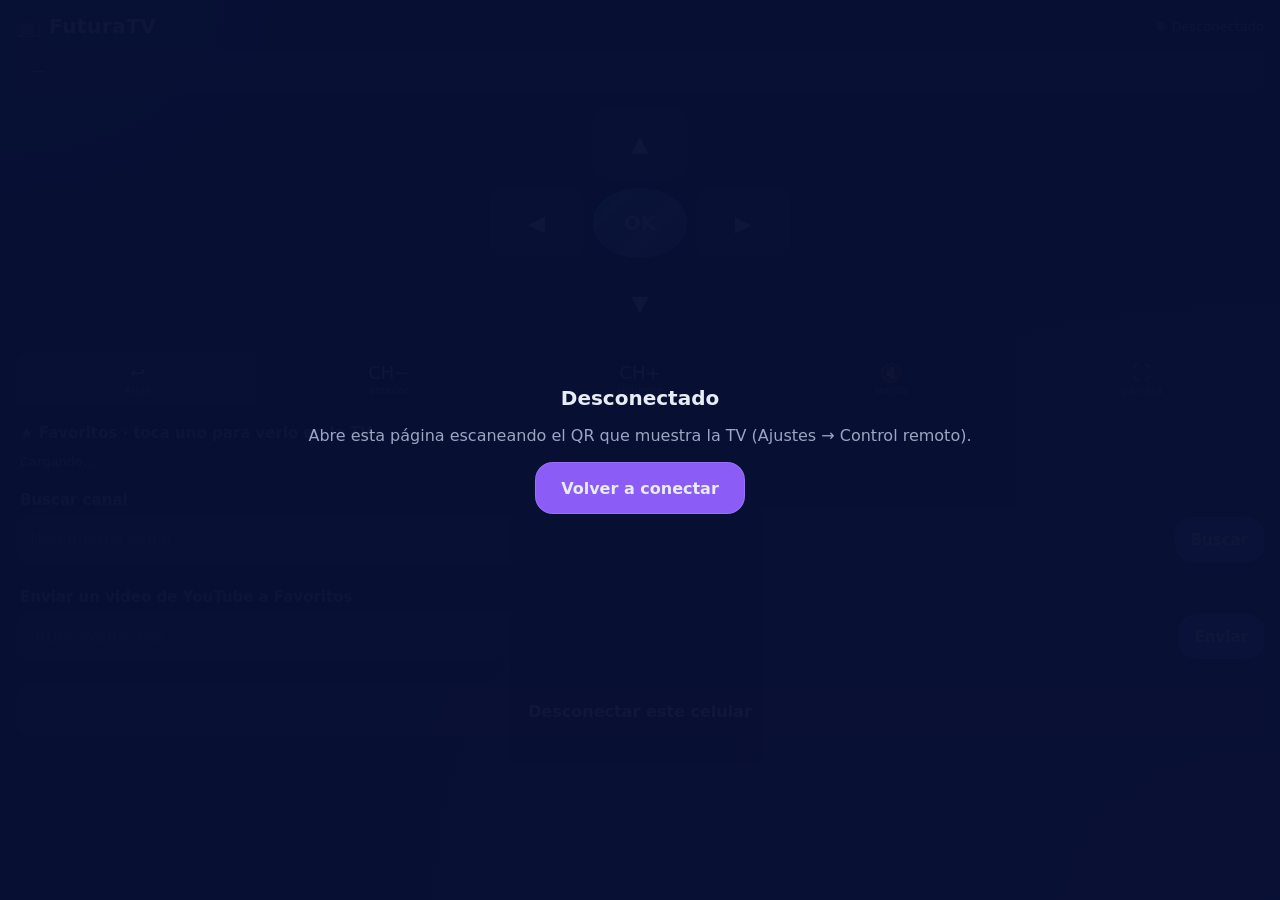
==== app/remote.html @ 281ee2f7 "Fase 1 de 2.4.0: control remoto desde el celular (misma red Wi-Fi, código QR, con desconexión) - Aju" ====
<!doctype html>
<html lang="es">
<head>
<meta charset="utf-8">
<meta name="viewport" content="width=device-width,initial-scale=1,maximum-scale=1,viewport-fit=cover">
<meta name="theme-color" content="#081033">
<title>FuturaTV · Control remoto</title>
<style>
  :root { --bg: #081033; --card: #121a3a; --line: rgba(255,255,255,.12); --txt: #e8ecf5; --mut: #9aa6c2; --acc: #8b5cf6; --cy: #22d3ee; }
  * { box-sizing: border-box; -webkit-tap-highlight-color: transparent; }
  html, body { margin: 0; background: var(--bg); color: var(--txt); font-family: system-ui, -apple-system, Roboto, sans-serif; }
  body { padding: calc(env(safe-area-inset-top) + 14px) 16px calc(env(safe-area-inset-bottom) + 24px);
    background-image: radial-gradient(ellipse at 0% 0%, #0b3a5c 0%, transparent 50%), radial-gradient(ellipse at 100% 100%, #3b1670 0%, transparent 55%);
    min-height: 100vh; }
  header { display: flex; align-items: center; justify-content: space-between; gap: 10px; }
  header b { font-size: 20px; letter-spacing: .5px; }
  #st { font-size: 13px; color: var(--mut); display: flex; align-items: center; gap: 6px; }
  #st i { width: 9px; height: 9px; border-radius: 50%; background: #64748b; display: inline-block; }
  #st.on i { background: #22c55e; box-shadow: 0 0 8px #22c55e; }
  #now { margin: 12px 0 16px; padding: 12px 14px; border-radius: 14px; background: var(--card); box-shadow: inset 0 0 0 1px var(--line);
    font-size: 15px; color: var(--mut); white-space: nowrap; overflow: hidden; text-overflow: ellipsis; }
  #now b { color: var(--txt); }
  .pad { display: grid; grid-template-columns: repeat(3, 1fr); gap: 10px; max-width: 300px; margin: 0 auto 14px; }
  .pad button, .row button, .btn { border: 0; color: var(--txt); background: var(--card); box-shadow: inset 0 0 0 1px var(--line);
    border-radius: 18px; font: inherit; font-size: 22px; height: 70px; touch-action: manipulation; user-select: none; }
  .pad button:active, .row button:active, .btn:active, .item:active { transform: scale(.94); background: #1d2756; }
  .pad .ok { background: linear-gradient(135deg, rgba(34,211,238,.75), rgba(139,92,246,.85)); font-weight: 800; font-size: 20px; border-radius: 50%; }
  .pad .sp { visibility: hidden; }
  .row { display: grid; grid-template-columns: repeat(5, 1fr); gap: 8px; margin-bottom: 18px; }
  .row button { height: 54px; font-size: 18px; border-radius: 14px; }
  .row button small { display: block; font-size: 10px; color: var(--mut); margin-top: 2px; }
  h3 { font-size: 15px; color: var(--mut); margin: 18px 4px 8px; font-weight: 600; }
  .list { display: grid; gap: 8px; }
  .item { display: flex; align-items: center; gap: 10px; padding: 12px 14px; border-radius: 14px; background: var(--card);
    box-shadow: inset 0 0 0 1px var(--line); font-size: 15px; border: 0; color: var(--txt); text-align: left; font-family: inherit; width: 100%; }
  .item.now { box-shadow: inset 0 0 0 2px var(--cy); }
  .item span { flex: 1; overflow: hidden; text-overflow: ellipsis; white-space: nowrap; }
  .item em { font-style: normal; font-size: 12px; color: var(--mut); }
  .empty { color: var(--mut); font-size: 13px; padding: 4px; }
  .field { display: flex; gap: 8px; }
  .field input { flex: 1; min-width: 0; font: inherit; font-size: 16px; padding: 13px 14px; border-radius: 14px; border: 0;
    background: var(--card); color: #fff; box-shadow: inset 0 0 0 1px var(--line); }
  .field .btn { height: auto; font-size: 15px; font-weight: 700; padding: 0 16px; background: var(--acc); }
  .bye { margin-top: 26px; width: 100%; height: 52px; font-size: 16px; font-weight: 700; color: #fecaca; background: rgba(239,68,68,.15);
    box-shadow: inset 0 0 0 1px rgba(239,68,68,.45); }
  .off { position: fixed; inset: 0; z-index: 9; display: flex; flex-direction: column; align-items: center; justify-content: center; gap: 14px;
    background: rgba(8,16,51,.97); padding: 30px; text-align: center; }
  .off p { color: var(--mut); margin: 0; line-height: 1.5; }
  .off .btn { height: 52px; padding: 0 26px; font-size: 16px; font-weight: 700; background: var(--acc); }
  .hidden { display: none !important; }
  .toast { position: fixed; left: 50%; bottom: calc(env(safe-area-inset-bottom) + 20px); transform: translateX(-50%); background: #fff; color: #0b0f1a;
    padding: 10px 16px; border-radius: 12px; font-size: 14px; opacity: 0; transition: opacity .25s; pointer-events: none; max-width: 90vw; }
  .toast.show { opacity: 1; }
</style>
</head>
<body>
  <header><b>📺 FuturaTV</b><span id="st"><i></i><span id="stTxt">Conectando…</span></span></header>
  <div id="now">—</div>

  <section class="pad">
    <button class="sp"></button><button data-k="up" aria-label="Arriba">▲</button><button class="sp"></button>
    <button data-k="left" aria-label="Izquierda">◀</button><button class="ok" data-k="ok">OK</button><button data-k="right" aria-label="Derecha">▶</button>
    <button class="sp"></button><button data-k="down" aria-label="Abajo">▼</button><button class="sp"></button>
  </section>
  <section class="row">
    <button data-k="back">↩<small>Atrás</small></button>
    <button data-c="ch" data-v="-1">CH−<small>anterior</small></button>
    <button data-c="ch" data-v="1">CH+<small>siguiente</small></button>
    <button data-c="mute" id="muteBtn">🔇<small>sonido</small></button>
    <button data-c="screen">⛶<small>pantalla</small></button>
  </section>

  <h3>★ Favoritos · toca uno para verlo en la TV</h3>
  <div class="list" id="favs"><div class="empty">Cargando…</div></div>

  <h3>Buscar canal</h3>
  <div class="field"><input id="q" placeholder="Nombre del canal" autocomplete="off"><button class="btn" id="qs">Buscar</button></div>
  <div class="list" id="res" style="margin-top:8px"></div>

  <h3>Enviar un video de YouTube a Favoritos</h3>
  <div class="field"><input id="yt" placeholder="https://youtu.be/..." autocomplete="off"><button class="btn" id="ys">Enviar</button></div>

  <button class="btn bye" id="bye">Desconectar este celular</button>

  <div class="off hidden" id="off">
    <b style="font-size:20px">Desconectado</b>
    <p id="offTxt">Este celular ya no controla la TV.</p>
    <button class="btn" id="re">Volver a conectar</button>
  </div>
  <div class="toast" id="toast"></div>

<script>
(function () {
  var $ = function (id) { return document.getElementById(id); };
  var k = new URLSearchParams(location.search).get('k') || '';
  var KEY = 'ftv-sid-' + k, sid = '', last = '', manualOff = false, poll = null, tt = null;
  try { sid = localStorage.getItem(KEY) || ''; } catch (e) { }

  function toast(t) { var el = $('toast'); el.textContent = t; el.classList.add('show'); clearTimeout(tt); tt = setTimeout(function () { el.classList.remove('show'); }, 1800); }
  function post(path, data) {
    var b = Object.keys(data).map(function (n) { return n + '=' + encodeURIComponent(data[n]); }).join('&');
    return fetch(path, { method: 'POST', headers: { 'Content-Type': 'application/x-www-form-urlencoded' }, body: b, cache: 'no-store' })
      .then(function (r) { return r.text(); });
  }
  function setOn(on, txt) { $('st').classList.toggle('on', on); $('stTxt').textContent = txt; }
  function showOff(txt) {
    $('off').classList.remove('hidden'); $('offTxt').textContent = txt; setOn(false, 'Desconectado');
    clearInterval(poll); poll = null;
  }
  function hello() {
    return post('/hello', { k: k }).then(function (t) {
      if (t === 'NOK' || !t) { sid = ''; showOff('La TV cambió el código o desconectó los celulares. Escanea de nuevo el QR en la TV (Ajustes → Control remoto).'); return false; }
      sid = t.trim(); try { localStorage.setItem(KEY, sid); } catch (e) { }
      $('off').classList.add('hidden'); setOn(true, 'Conectado'); startPoll(); return true;
    }).catch(function () { setOn(false, 'Sin conexión con la TV'); return false; });
  }
  function cmd(c, v) {
    if (navigator.vibrate) navigator.vibrate(12);
    if (!sid) { hello(); return; }
    post('/cmd', { sid: sid, c: c, v: v == null ? '' : v }).then(function (t) {
      if (t === 'DESCONECTADO') hello().then(function (ok) { if (ok) post('/cmd', { sid: sid, c: c, v: v == null ? '' : v }); });
    }).catch(function () { setOn(false, 'Sin conexión con la TV (¿mismo Wi-Fi?)'); });
  }
  function item(name, sub, on, onClick) {
    var b = document.createElement('button'); b.className = 'item' + (on ? ' now' : '');
    var s = document.createElement('span'); s.textContent = name; b.appendChild(s);
    if (sub) { var e = document.createElement('em'); e.textContent = sub; b.appendChild(e); }
    b.addEventListener('click', onClick); return b;
  }
  function render(st) {
    $('now').innerHTML = st.now ? 'En la TV: <b></b>' : 'En la TV: sin canal puesto';
    if (st.now) $('now').querySelector('b').textContent = st.now + (st.mode === 'pip' ? ' (ventana chica)' : '');
    $('muteBtn').firstChild.textContent = st.muted ? '🔇' : '🔊';
    var f = $('favs'); f.innerHTML = '';
    (st.favs || []).forEach(function (n, i) { f.appendChild(item(n.name, n.yt ? 'YouTube' : '', n.name === st.now, function () { cmd('play', i); toast('▶ ' + n.name); })); });
    if (!(st.favs || []).length) f.innerHTML = '<div class="empty">No hay favoritos en la TV.</div>';
    var r = $('res'); r.innerHTML = '';
    (st.res || []).forEach(function (n, i) { r.appendChild(item(n, '', n === st.now, function () { cmd('playres', i); toast('▶ ' + n); })); });
  }
  function startPoll() {
    if (poll) return;
    var tick = function () {
      if (!sid) return;
      fetch('/state?sid=' + encodeURIComponent(sid), { cache: 'no-store' }).then(function (r) { return r.text(); }).then(function (t) {
        if (t === '"DESCONECTADO"') { if (!manualOff) hello(); return; }
        setOn(true, 'Conectado');
        if (t !== last) { last = t; try { render(JSON.parse(t)); } catch (e) { } }
      }).catch(function () { setOn(false, 'Sin conexión con la TV (¿mismo Wi-Fi?)'); });
    };
    tick(); poll = setInterval(tick, 2000);
  }

  Array.prototype.forEach.call(document.querySelectorAll('[data-k]'), function (b) { b.addEventListener('click', function () { cmd('key', b.getAttribute('data-k')); }); });
  Array.prototype.forEach.call(document.querySelectorAll('[data-c]'), function (b) { b.addEventListener('click', function () { cmd(b.getAttribute('data-c'), b.getAttribute('data-v')); }); });
  $('qs').addEventListener('click', function () { var q = $('q').value.trim(); if (q) { cmd('search', q); toast('Buscando «' + q + '» en la TV…'); } });
  $('q').addEventListener('keydown', function (e) { if (e.key === 'Enter') $('qs').click(); });
  $('ys').addEventListener('click', function () {
    var u = $('yt').value.trim(); if (!u) { toast('Pega un enlace primero'); return; }
    cmd('yt', u); $('yt').value = ''; toast('Enviado: míralo en Favoritos de la TV');
  });
  $('bye').addEventListener('click', function () {
    manualOff = true;
    post('/bye', { sid: sid }).catch(function () { });
    sid = ''; try { localStorage.removeItem(KEY); } catch (e) { }
    showOff('Este celular ya no controla la TV.');
  });
  $('re').addEventListener('click', function () { manualOff = false; hello(); });

  if (!k) showOff('Abre esta página escaneando el QR que muestra la TV (Ajustes → Control remoto).');
  else if (sid) startPoll(); else hello();
})();
</script>
</body>
</html>
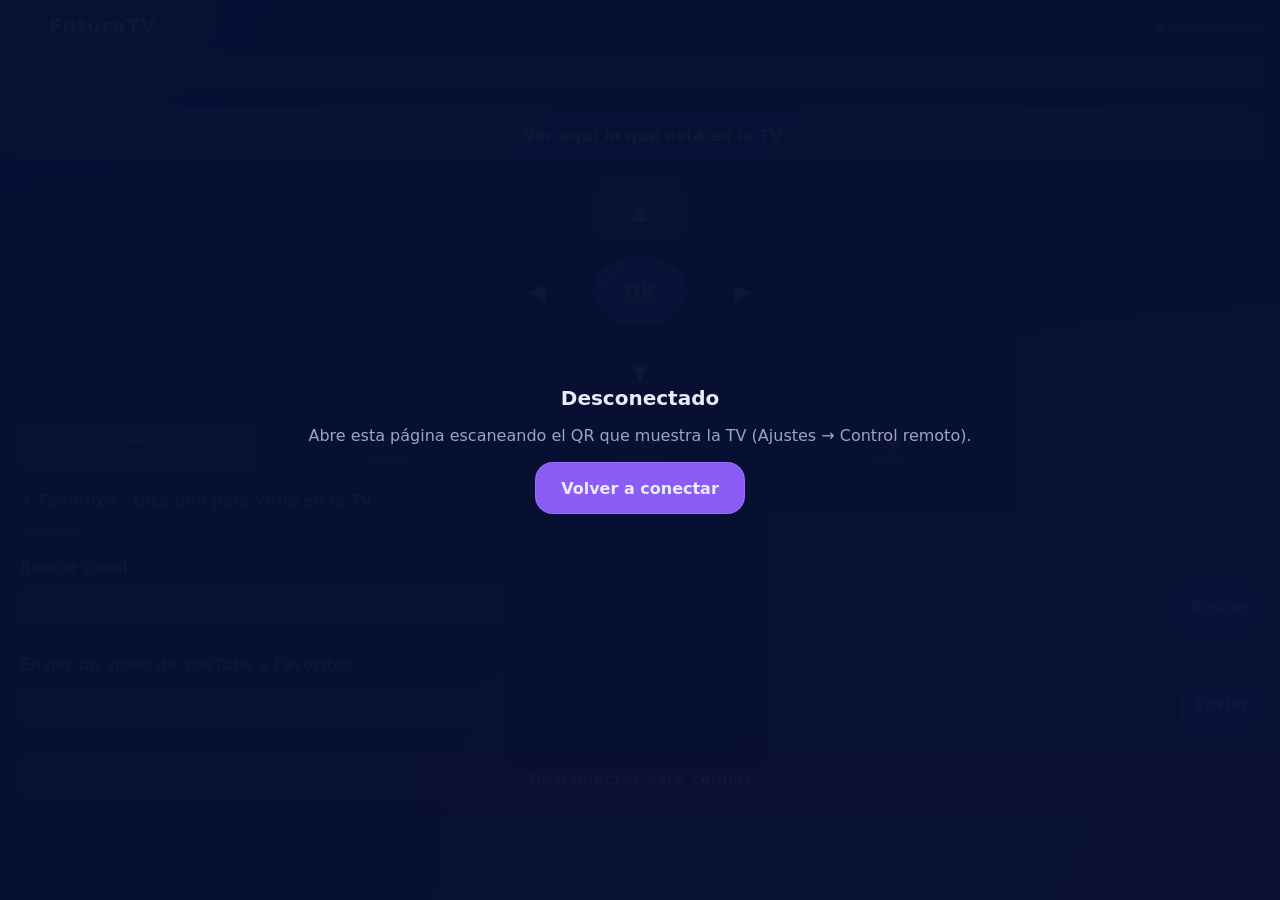
==== commit 3c5f2997: "Fase 1 de 2.4.1: ver en el celular lo que está en la TV (la TV retransmite el canal por Wi-Fi solo a" ====
--- a/app/remote.html
+++ b/app/remote.html
@@ -47,6 +47,12 @@
     background: rgba(8,16,51,.97); padding: 30px; text-align: center; }
   .off p { color: var(--mut); margin: 0; line-height: 1.5; }
   .off .btn { height: 52px; padding: 0 26px; font-size: 16px; font-weight: 700; background: var(--acc); }
+  .watch { width: 100%; height: 54px; margin-bottom: 14px; font-size: 16px; font-weight: 700;
+    background: linear-gradient(135deg, rgba(34,211,238,.35), rgba(139,92,246,.45)); }
+  .vbox { margin-bottom: 16px; border-radius: 16px; overflow: hidden; background: #000; box-shadow: 0 0 0 2px rgba(255,255,255,.18); }
+  .vbox video { display: block; width: 100%; aspect-ratio: 16 / 9; background: #000; }
+  .vbox .vbar { display: flex; justify-content: space-between; align-items: center; gap: 8px; padding: 8px 10px; background: var(--card); font-size: 13px; color: var(--mut); }
+  .vbox .vbar button { border: 0; border-radius: 10px; padding: 8px 12px; font: inherit; font-size: 13px; color: #fecaca; background: rgba(239,68,68,.18); }
   .hidden { display: none !important; }
   .toast { position: fixed; left: 50%; bottom: calc(env(safe-area-inset-bottom) + 20px); transform: translateX(-50%); background: #fff; color: #0b0f1a;
     padding: 10px 16px; border-radius: 12px; font-size: 14px; opacity: 0; transition: opacity .25s; pointer-events: none; max-width: 90vw; }
@@ -56,6 +62,11 @@
 <body>
   <header><b>📺 FuturaTV</b><span id="st"><i></i><span id="stTxt">Conectando…</span></span></header>
   <div id="now">—</div>
+  <button class="btn watch" id="watchBtn">📺 Ver aquí lo que está en la TV</button>
+  <div class="vbox hidden" id="vbox">
+    <video id="pv" playsinline controls></video>
+    <div class="vbar"><span id="vinfo">Mismo canal que la TV · cambia solo</span><button id="watchOff">Dejar de ver</button></div>
+  </div>
 
   <section class="pad">
     <button class="sp"></button><button data-k="up" aria-label="Arriba">▲</button><button class="sp"></button>
@@ -94,6 +105,7 @@
   var $ = function (id) { return document.getElementById(id); };
   var k = new URLSearchParams(location.search).get('k') || '';
   var KEY = 'ftv-sid-' + k, sid = '', last = '', manualOff = false, poll = null, tt = null;
+  var watching = false, curUrl = '', hlsP = null, lastSt = {};
   try { sid = localStorage.getItem(KEY) || ''; } catch (e) { }
 
   function toast(t) { var el = $('toast'); el.textContent = t; el.classList.add('show'); clearTimeout(tt); tt = setTimeout(function () { el.classList.remove('show'); }, 1800); }
@@ -104,6 +116,7 @@
   }
   function setOn(on, txt) { $('st').classList.toggle('on', on); $('stTxt').textContent = txt; }
   function showOff(txt) {
+    if (typeof stopWatch === 'function') { watching = false; stopWatch(); }
     $('off').classList.remove('hidden'); $('offTxt').textContent = txt; setOn(false, 'Desconectado');
     clearInterval(poll); poll = null;
   }
@@ -111,6 +124,7 @@
     return post('/hello', { k: k }).then(function (t) {
       if (t === 'NOK' || !t) { sid = ''; showOff('La TV cambió el código o desconectó los celulares. Escanea de nuevo el QR en la TV (Ajustes → Control remoto).'); return false; }
       sid = t.trim(); try { localStorage.setItem(KEY, sid); } catch (e) { }
+      if (watching) { curUrl = ''; syncWatch(lastSt); }     // nueva sesión: el video vuelve a pedirse con ella
       $('off').classList.add('hidden'); setOn(true, 'Conectado'); startPoll(); return true;
     }).catch(function () { setOn(false, 'Sin conexión con la TV'); return false; });
   }
@@ -127,7 +141,43 @@
     if (sub) { var e = document.createElement('em'); e.textContent = sub; b.appendChild(e); }
     b.addEventListener('click', onClick); return b;
   }
+  // ---------- Ver la TV en el celular: el mismo canal, reenviado por la TV (sigue los cambios de canal) ----------
+  function loadHls(cb) {
+    if (window.Hls) { cb(); return; }
+    var sc = document.createElement('script'); sc.src = '/lib/hls.min.js'; sc.onload = cb;
+    sc.onerror = function () { toast('No se pudo cargar el reproductor'); }; document.head.appendChild(sc);
+  }
+  function stopWatch() {
+    if (hlsP) { try { hlsP.destroy(); } catch (e) { } hlsP = null; }
+    var v = $('pv'); v.removeAttribute('src'); try { v.load(); } catch (e) { }
+    curUrl = '';
+  }
+  function playUrl(u) {
+    stopWatch(); curUrl = u;
+    var v = $('pv'), src = '/p?sid=' + encodeURIComponent(sid) + '&u=' + encodeURIComponent(u);
+    if (window.Hls && window.Hls.isSupported()) {
+      hlsP = new window.Hls({ capLevelToPlayerSize: true, maxBufferLength: 15, backBufferLength: 10 });
+      hlsP.loadSource(src); hlsP.attachMedia(v);
+      hlsP.on(window.Hls.Events.ERROR, function (_, d) { if (d.fatal) $('vinfo').textContent = 'Este canal no se puede ver en el celular ahora'; });
+    } else v.src = src;                                   // iPhone: lo reproduce el propio navegador
+    var p = v.play(); if (p && p.catch) p.catch(function () { });
+    $('vinfo').textContent = 'Mismo canal que la TV · cambia solo';
+  }
+  function syncWatch(st) {
+    if (!watching) return;
+    if (!st.nowUrl) { if (curUrl) stopWatch(); $('vinfo').textContent = 'La TV no tiene un canal puesto'; return; }
+    if (st.nowUrl !== curUrl) playUrl(st.nowUrl);
+  }
+  $('watchBtn').addEventListener('click', function () {
+    watching = true; $('vbox').classList.remove('hidden'); $('watchBtn').classList.add('hidden');
+    loadHls(function () { syncWatch(lastSt); });
+  });
+  $('watchOff').addEventListener('click', function () {
+    watching = false; stopWatch(); $('vbox').classList.add('hidden'); $('watchBtn').classList.remove('hidden');
+  });
+
   function render(st) {
+    lastSt = st; syncWatch(st);
     $('now').innerHTML = st.now ? 'En la TV: <b></b>' : 'En la TV: sin canal puesto';
     if (st.now) $('now').querySelector('b').textContent = st.now + (st.mode === 'pip' ? ' (ventana chica)' : '');
     $('muteBtn').firstChild.textContent = st.muted ? '🔇' : '🔊';
@@ -162,6 +212,7 @@
     manualOff = true;
     post('/bye', { sid: sid }).catch(function () { });
     sid = ''; try { localStorage.removeItem(KEY); } catch (e) { }
+    watching = false; stopWatch();
     showOff('Este celular ya no controla la TV.');
   });
   $('re').addEventListener('click', function () { manualOff = false; hello(); });
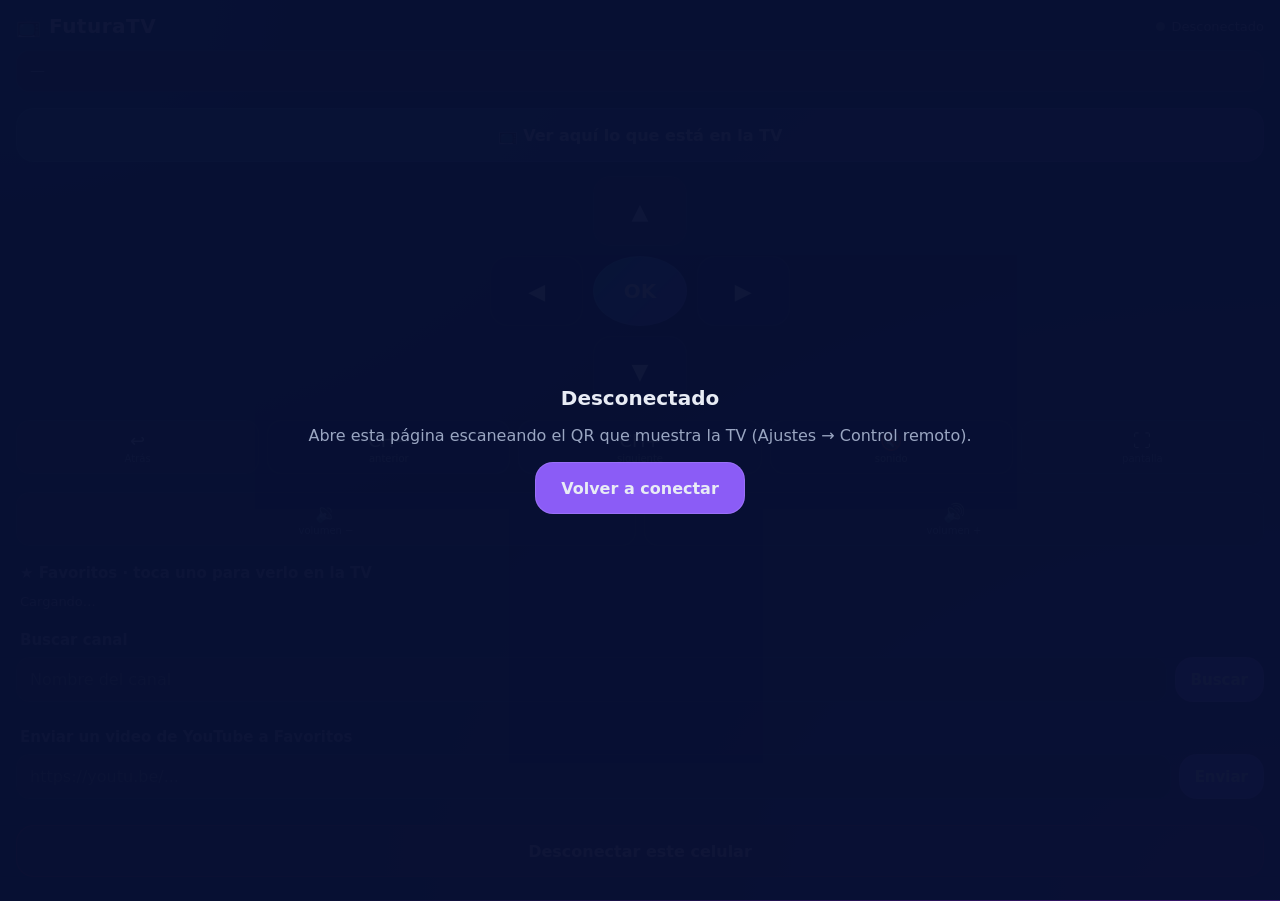
==== commit 64f10e56: "Fase 1 de 2.5.0: la app FuturaTV del celular se conecta con la TV (busca la TV en el Wi-Fi + código " ====
--- a/app/remote.html
+++ b/app/remote.html
@@ -53,6 +53,8 @@
   .vbox video { display: block; width: 100%; aspect-ratio: 16 / 9; background: #000; }
   .vbox .vbar { display: flex; justify-content: space-between; align-items: center; gap: 8px; padding: 8px 10px; background: var(--card); font-size: 13px; color: var(--mut); }
   .vbox .vbar button { border: 0; border-radius: 10px; padding: 8px 12px; font: inherit; font-size: 13px; color: #fecaca; background: rgba(239,68,68,.18); }
+  .row.vol { grid-template-columns: 1fr 1fr; }
+  .copyfav { width: 100%; height: 50px; margin-top: 10px; font-size: 15px; font-weight: 700; background: rgba(139,92,246,.35); }
   .hidden { display: none !important; }
   .toast { position: fixed; left: 50%; bottom: calc(env(safe-area-inset-bottom) + 20px); transform: translateX(-50%); background: #fff; color: #0b0f1a;
     padding: 10px 16px; border-radius: 12px; font-size: 14px; opacity: 0; transition: opacity .25s; pointer-events: none; max-width: 90vw; }
@@ -80,6 +82,16 @@
     <button data-c="mute" id="muteBtn">🔇<small>sonido</small></button>
     <button data-c="screen">⛶<small>pantalla</small></button>
   </section>
+  <section class="row vol">
+    <button data-c="vol" data-v="-1">🔉<small>volumen −</small></button>
+    <button data-c="vol" data-v="1">🔊<small>volumen +</small></button>
+  </section>
+
+  <div class="hidden" id="mineBox">
+    <h3>📱 Mis favoritos del celular · toca uno para verlo en la TV</h3>
+    <div class="list" id="mine"></div>
+    <button class="btn copyfav" id="copyFav">★ Copiar mis favoritos a la TV</button>
+  </div>
 
   <h3>★ Favoritos · toca uno para verlo en la TV</h3>
   <div class="list" id="favs"><div class="empty">Cargando…</div></div>
@@ -177,7 +189,7 @@
   });
 
   function render(st) {
-    lastSt = st; syncWatch(st);
+    lastSt = st; syncWatch(st); if (mine.length) renderMine();
     $('now').innerHTML = st.now ? 'En la TV: <b></b>' : 'En la TV: sin canal puesto';
     if (st.now) $('now').querySelector('b').textContent = st.now + (st.mode === 'pip' ? ' (ventana chica)' : '');
     $('muteBtn').firstChild.textContent = st.muted ? '🔇' : '🔊';
@@ -214,8 +226,31 @@
     sid = ''; try { localStorage.removeItem(KEY); } catch (e) { }
     watching = false; stopWatch();
     showOff('Este celular ya no controla la TV.');
+    if (inApp) { try { parent.postMessage({ type: 'bye' }, '*'); } catch (e) { } }
   });
   $('re').addEventListener('click', function () { manualOff = false; hello(); });
+
+  // ---------- Dentro de la app FuturaTV del celular: sus favoritos se pueden poner o copiar en la TV ----------
+  var mine = [];
+  function renderMine() {
+    var m = $('mine'); m.innerHTML = '';
+    mine.forEach(function (c) {
+      m.appendChild(item(c.name, c.yt ? 'YouTube' : '', c.name === lastSt.now, function () {
+        cmd('phonefav', JSON.stringify(c)); toast('▶ En la TV: ' + c.name);
+      }));
+    });
+    if (!mine.length) m.innerHTML = '<div class="empty">Aún no tienes favoritos en el celular.</div>';
+  }
+  window.addEventListener('message', function (e) {
+    var d = e.data || {};
+    if (d.type === 'phoneFavs') { mine = d.favs || []; $('mineBox').classList.remove('hidden'); renderMine(); }
+  });
+  $('copyFav').addEventListener('click', function () {
+    if (!mine.length) { toast('No hay favoritos en el celular'); return; }
+    cmd('addfavs', JSON.stringify(mine)); toast('★ Copiando ' + mine.length + ' favoritos a la TV…');
+  });
+  var inApp = /[?&]app=1/.test(location.search);
+  if (inApp) { try { parent.postMessage({ type: 'remoteReady' }, '*'); } catch (e) { } }
 
   if (!k) showOff('Abre esta página escaneando el QR que muestra la TV (Ajustes → Control remoto).');
   else if (sid) startPoll(); else hello();
